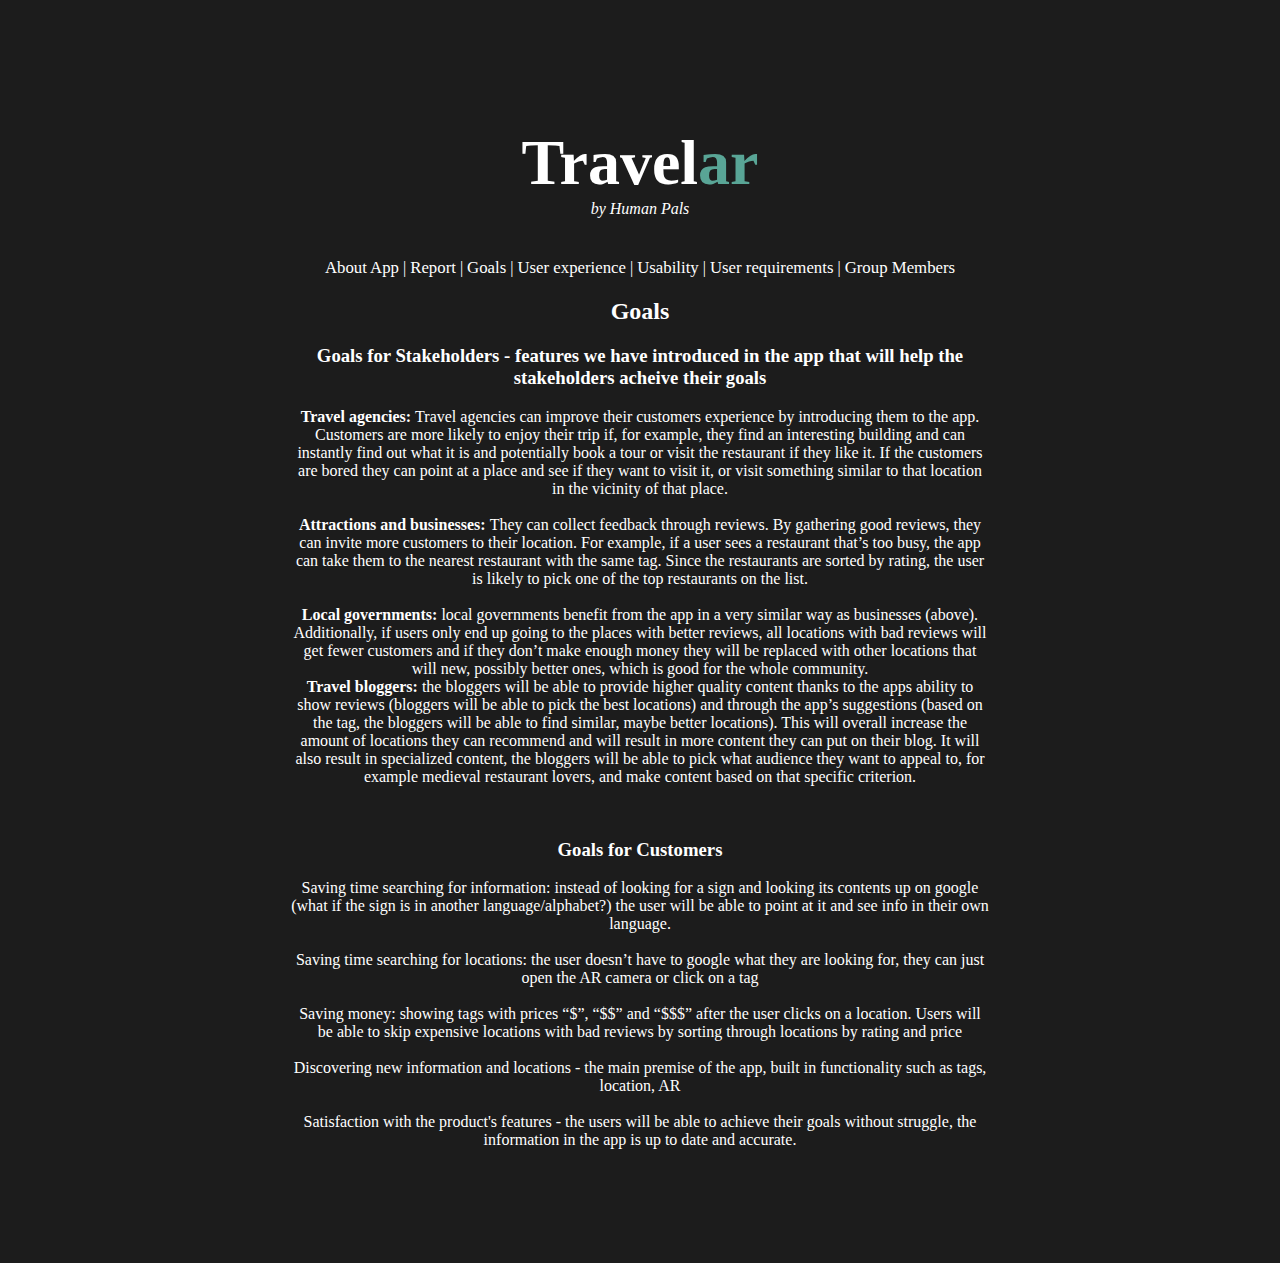
==== Goals.html @ d8e47a99 "update layout" ====
<!DOCTYPE html>
<html>
<head>


<title>Travelar, your new virtual travel companion</title>
  <!-- lol I'm a comment also this is external stuff -->

<link rel="stylesheet" type="text/css" href="css/styles.css">


</head>

<body>

<div class="centered_content">

<h1>Travel<span class="other-color">ar</span></h1>
<div id="signature">by Human Pals</div>

			<a href="index.html" target="_self">About App</a> | 
			<a href="Report.html" target="_self">Report</a> |
			<a href="Goals.html" target="_self">Goals</a> |
			<a href="User-experience.html" target="_self">User experience</a> |
			<a href="Usability.html" target="_self">Usability</a> |
			<a href="User-requirements.html" target="_self">User requirements</a> |
			<a href="Group-Member.html" target="_self">Group Members</a>

<h2>Goals</h2>

			
			<h3>Goals for Stakeholders - features we have introduced in the app that will help the stakeholders acheive their goals</h3>

<p id="main-paragraph">
	
	<b>Travel agencies: </b> Travel agencies can improve their customers experience by introducing them to the app. Customers are more likely to enjoy their trip if, for example, they find an interesting building and can instantly find out what it is and potentially book a tour or visit the restaurant if they like it. If the customers are bored they can point at a place and see if they want to visit it, or visit something similar to that location in the vicinity of that place. 
<br>
<br>
<b>Attractions and businesses: </b> They can collect feedback through reviews. By gathering good reviews, they can invite more customers to their location. For example, if a user sees a restaurant that’s too busy, the app can take them to the nearest restaurant with the same tag. Since the restaurants are sorted by rating, the user is likely to pick one of the top restaurants on the list. 
<br>
<br>
<b>Local governments: </b>local governments benefit from the app in a very similar way as businesses (above). Additionally, if users only end up going to the places with better reviews, all locations with bad reviews will get fewer customers and if they don’t make enough money they will be replaced with other locations that will new, possibly better ones, which is good for the whole community. <br>
<b>Travel bloggers: </b>the bloggers will be able to provide higher quality content thanks to the apps ability to show reviews (bloggers will be able to pick the best locations) and through the app’s suggestions (based on the tag, the bloggers will be able to find similar, maybe better locations). This will overall increase the amount of locations they can recommend and will result in more content they can put on their blog. It will also result in specialized content, the bloggers will be able to pick what audience they want to appeal to, for example medieval restaurant lovers, and make content based on that specific criterion.<br>
 </p>

			<br>
<h3>Goals for Customers</h3>

<p id="main-paragraph">

Saving time searching for information: instead of looking for a sign and looking its contents up on google (what if the sign is in another language/alphabet?) the user will be able to point at it and see info in their own language.
<br>
<br>
Saving time searching for locations: the user doesn’t have to google what they are looking for, they can just open the AR camera or click on a tag<br>
<br>
Saving money: showing tags with prices “$”, “$$” and “$$$” after the user clicks on a location. Users will be able to skip expensive locations with bad reviews by sorting through locations by rating and price<br>
<br>
Discovering new information and locations - the main premise of the app, built in functionality such as tags, location, AR<br>
<br>
Satisfaction with the product's features - the users will be able to achieve their goals without struggle, the information in the app is up to date and accurate.<br>
<br>


			</p>

			
			
			<br>
			<br>
			<br>
			<br>

</div>

<script src="js/script.js"></script>


</body>

</html>
---- css/styles.css ----
div.centered_content {
  
  display: block;
  margin-left: auto;
  margin-right: auto;
  width: 700px;
  margin-top: 10%;


  max-width: 90%;

  text-align: center;
  color: white;
  
  
}

div.p {
  font-family: "Open Sans";
  color: white;
  font-size: 90%;

}

#signature {
  font-family: "Open Sans";
  color: white;
 
  margin-bottom: 40px;
  font-style: italic;
  
}

#menu {
  width: 700px;
  max-width: 90%;
}

.other-color {
  color: #59a596;
}

h1 {
  text-align: center;
  font-family: "Open Sans";
  color: white;
  font-size: 400%;
  margin-bottom: 0px;
}

h2 {
  font-family: "Open Sans";
  color: white;
  margin: 100px, 10px , 10px , 10px;
}

h3 {
  font-family: "Open Sans";
  color: white;

}

p {
  font-family: "Open Sans Light";
  color: white;
  font-size: 100%;
  padding-right: auto;
  padding-left: auto;

}

html {
  
    background: url(https://raw.githubusercontent.com/daredallas/Travelar/master/images/2017-08-18%2014.47.21.jpg) no-repeat center center fixed; 
  -webkit-background-size: cover;
  -moz-background-size: cover;
  -o-background-size: cover;
  background-size: cover;
  background-color: #1c1c1c;
  /* background-position: center center; > */              /* optional, center the image */
}


a {
  color: white;
  font-family: "Open Sans";
  text-decoration: none;
  font-size: 105%;
}

a:hover {
  color: #c1c1c1 ;
}

.avatar {
  
  height: 300px;
  width: 180px;

}
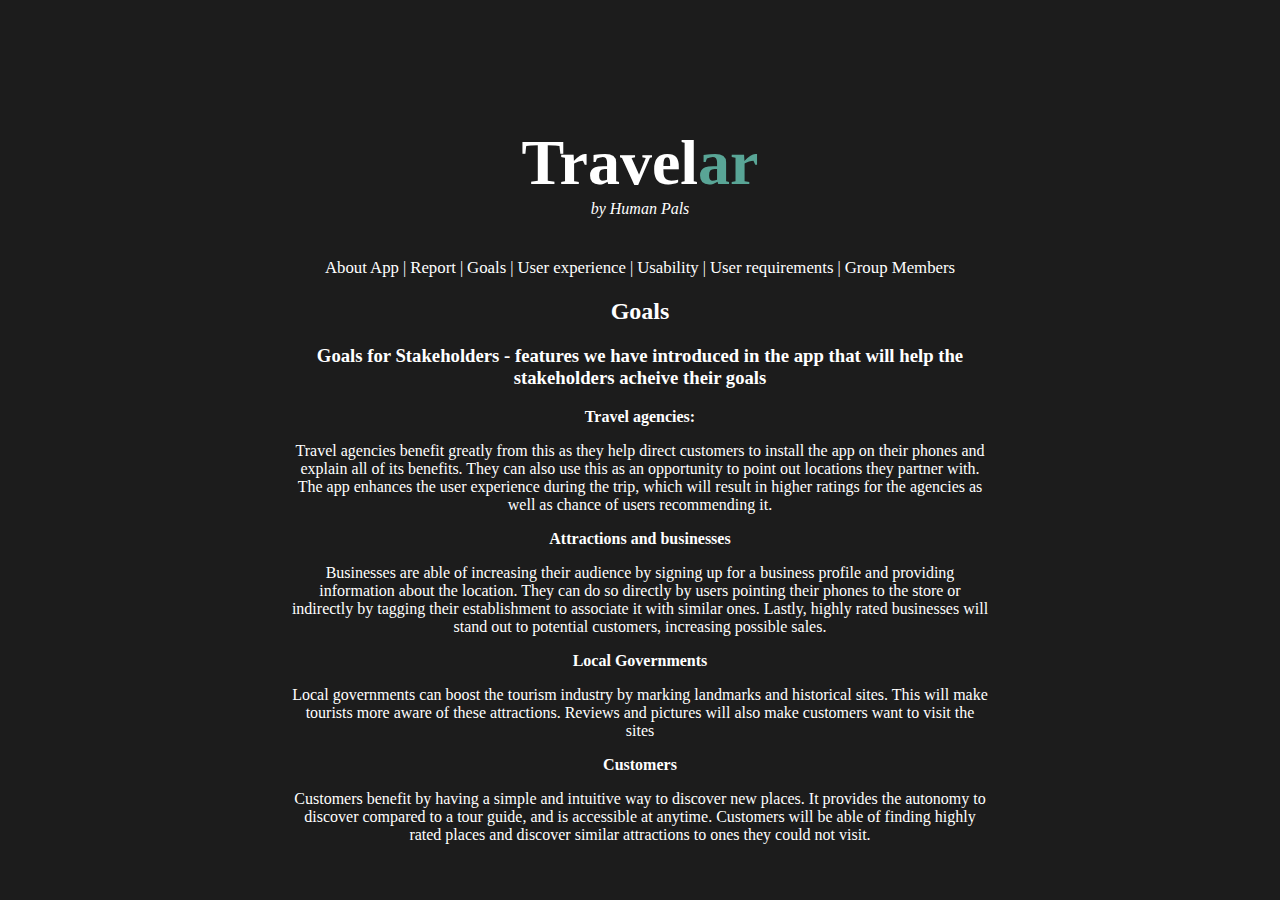
==== commit 0808543b: "tweaked goals" ====
--- a/Goals.html
+++ b/Goals.html
@@ -34,43 +34,25 @@
 
 <p id="main-paragraph">
 	
-	<b>Travel agencies: </b> Travel agencies can improve their customers experience by introducing them to the app. Customers are more likely to enjoy their trip if, for example, they find an interesting building and can instantly find out what it is and potentially book a tour or visit the restaurant if they like it. If the customers are bored they can point at a place and see if they want to visit it, or visit something similar to that location in the vicinity of that place. 
-<br>
-<br>
-<b>Attractions and businesses: </b> They can collect feedback through reviews. By gathering good reviews, they can invite more customers to their location. For example, if a user sees a restaurant that’s too busy, the app can take them to the nearest restaurant with the same tag. Since the restaurants are sorted by rating, the user is likely to pick one of the top restaurants on the list. 
-<br>
-<br>
-<b>Local governments: </b>local governments benefit from the app in a very similar way as businesses (above). Additionally, if users only end up going to the places with better reviews, all locations with bad reviews will get fewer customers and if they don’t make enough money they will be replaced with other locations that will new, possibly better ones, which is good for the whole community. <br>
-<b>Travel bloggers: </b>the bloggers will be able to provide higher quality content thanks to the apps ability to show reviews (bloggers will be able to pick the best locations) and through the app’s suggestions (based on the tag, the bloggers will be able to find similar, maybe better locations). This will overall increase the amount of locations they can recommend and will result in more content they can put on their blog. It will also result in specialized content, the bloggers will be able to pick what audience they want to appeal to, for example medieval restaurant lovers, and make content based on that specific criterion.<br>
- </p>
-
-			<br>
-<h3>Goals for Customers</h3>
-
-<p id="main-paragraph">
-
-Saving time searching for information: instead of looking for a sign and looking its contents up on google (what if the sign is in another language/alphabet?) the user will be able to point at it and see info in their own language.
-<br>
-<br>
-Saving time searching for locations: the user doesn’t have to google what they are looking for, they can just open the AR camera or click on a tag<br>
-<br>
-Saving money: showing tags with prices “$”, “$$” and “$$$” after the user clicks on a location. Users will be able to skip expensive locations with bad reviews by sorting through locations by rating and price<br>
-<br>
-Discovering new information and locations - the main premise of the app, built in functionality such as tags, location, AR<br>
-<br>
-Satisfaction with the product's features - the users will be able to achieve their goals without struggle, the information in the app is up to date and accurate.<br>
-<br>
-
-
-			</p>
-
-			
-			
-			<br>
-			<br>
-			<br>
-			<br>
-
+	<b>Travel agencies: </b>
+	<p>Travel agencies benefit greatly from this as they help direct customers to install the app on their phones and explain all of its benefits. They can also use this as an opportunity to point out locations they partner with.
+		The app enhances the user experience during the trip, which will result in higher ratings for the agencies as well as chance of users recommending it.
+	</p>
+	
+	<b>Attractions and businesses</b>
+	<p>Businesses are able of increasing their audience by signing up for a business profile and providing information about the location.
+	They can do so directly by users pointing their phones to the store or indirectly by tagging their establishment to associate it with similar ones. Lastly, highly rated businesses will stand out to potential customers, increasing possible sales. 
+	</p>
+	
+	<b>Local Governments</b>
+	<p>Local governments can boost the tourism industry by marking landmarks and historical sites. This will make tourists more aware of these attractions. Reviews and pictures will also make customers want to visit the sites
+	</p>
+	
+	<b>Customers</b>
+	<p>Customers benefit by having a simple and intuitive way to discover new places. It provides the autonomy to discover compared to a tour guide, and is accessible at anytime.
+	Customers will be able of finding highly rated places and discover similar attractions to ones they could not visit. 
+	</p>
+	
 </div>
 
 <script src="js/script.js"></script>
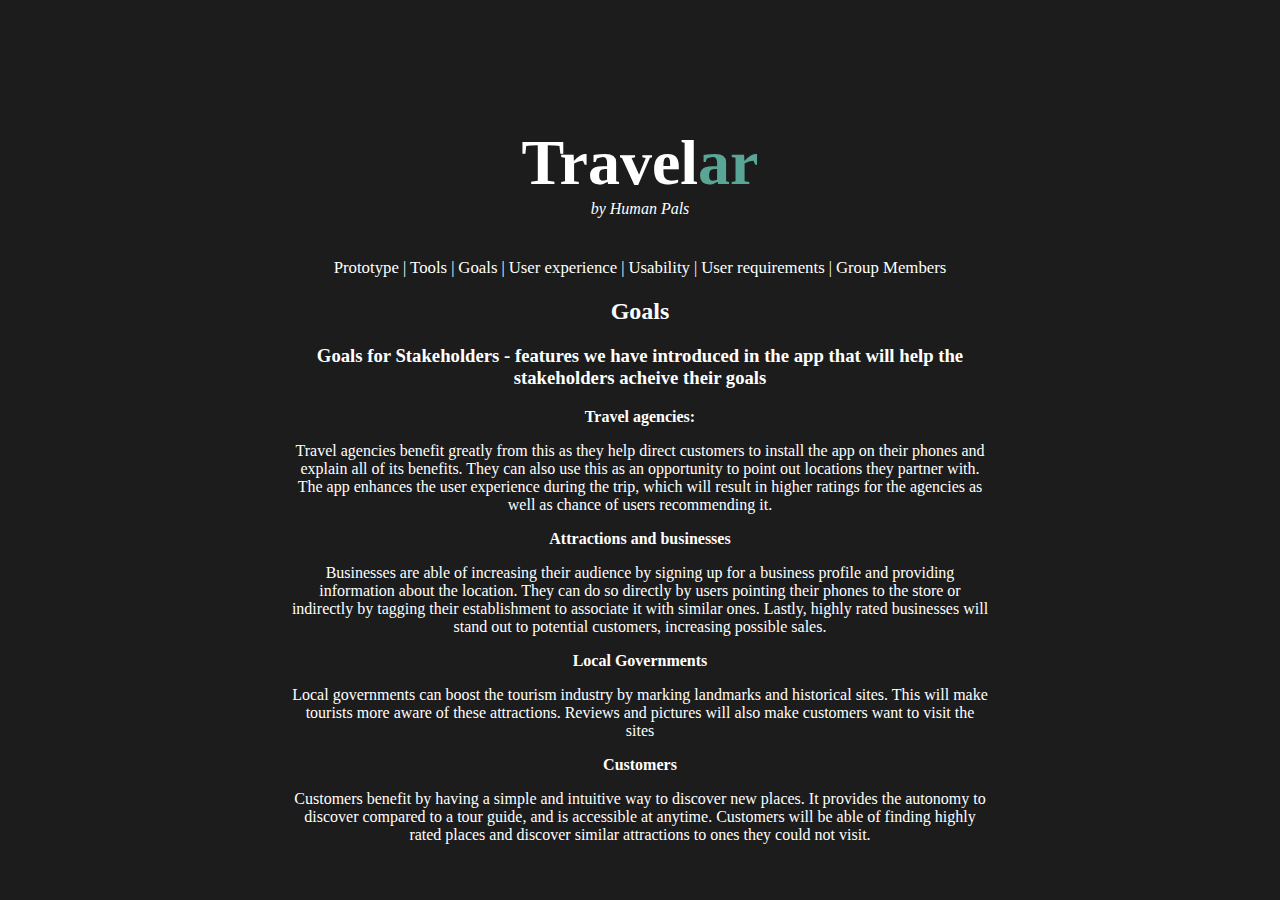
==== commit 7e3966f2: "Add prototype description" ====
--- a/Goals.html
+++ b/Goals.html
@@ -19,8 +19,9 @@
 <h1>Travel<span class="other-color">ar</span></h1>
 <div id="signature">by Human Pals</div>
 
-			<a href="index.html" target="_self">About App</a> | 
-			<a href="Report.html" target="_self">Report</a> |
+
+			<a href="index.html" target="_self">Prototype</a> | 
+			<a href="Report.html" target="_self">Tools</a> |
 			<a href="Goals.html" target="_self">Goals</a> |
 			<a href="User-experience.html" target="_self">User experience</a> |
 			<a href="Usability.html" target="_self">Usability</a> |
